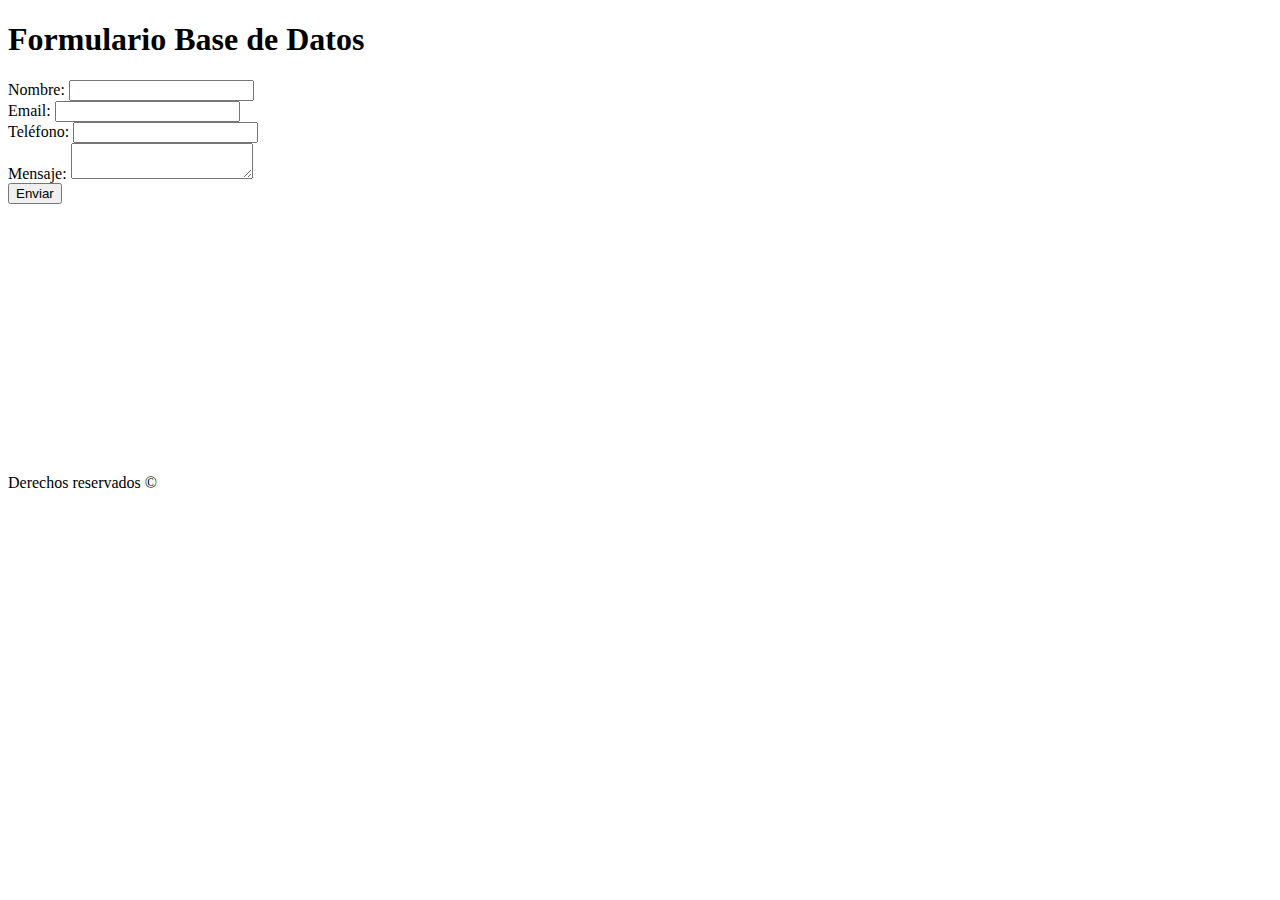
==== index.html @ 4e2cfb0b "Create index.html" ====
<!DOCTYPE html>
<html>
	<head>
		<title>Formulario</title>
    	<link rel="stylesheet" href="estilo.css" /> 
	</head>
	<body>
		<form>
        	<h1>Formulario Base de Datos </h1>
			<label for="nombre">Nombre:</label>
			<input type="text" id="nombre" name="nombre"><br>

			<label for="email">Email:</label>
			<input type="email" id="email" name="email"><br>

			<label for="telefono">Teléfono:</label>
			<input type="tel" id="telefono" name="telefono"><br>

			<label for="mensaje">Mensaje:</label>
			<textarea id="mensaje" name="mensaje"></textarea><br>

			<input type="submit" value="Enviar">
			<br/> <br/> <br/> <br/> <br/> <br/> <br/> <br/> <br/> <br/> <br/> <br/> <br/> <br/> <br/> <br/>
		</form>
	</body>
	<footer>Derechos reservados &#169</footer>
</html>
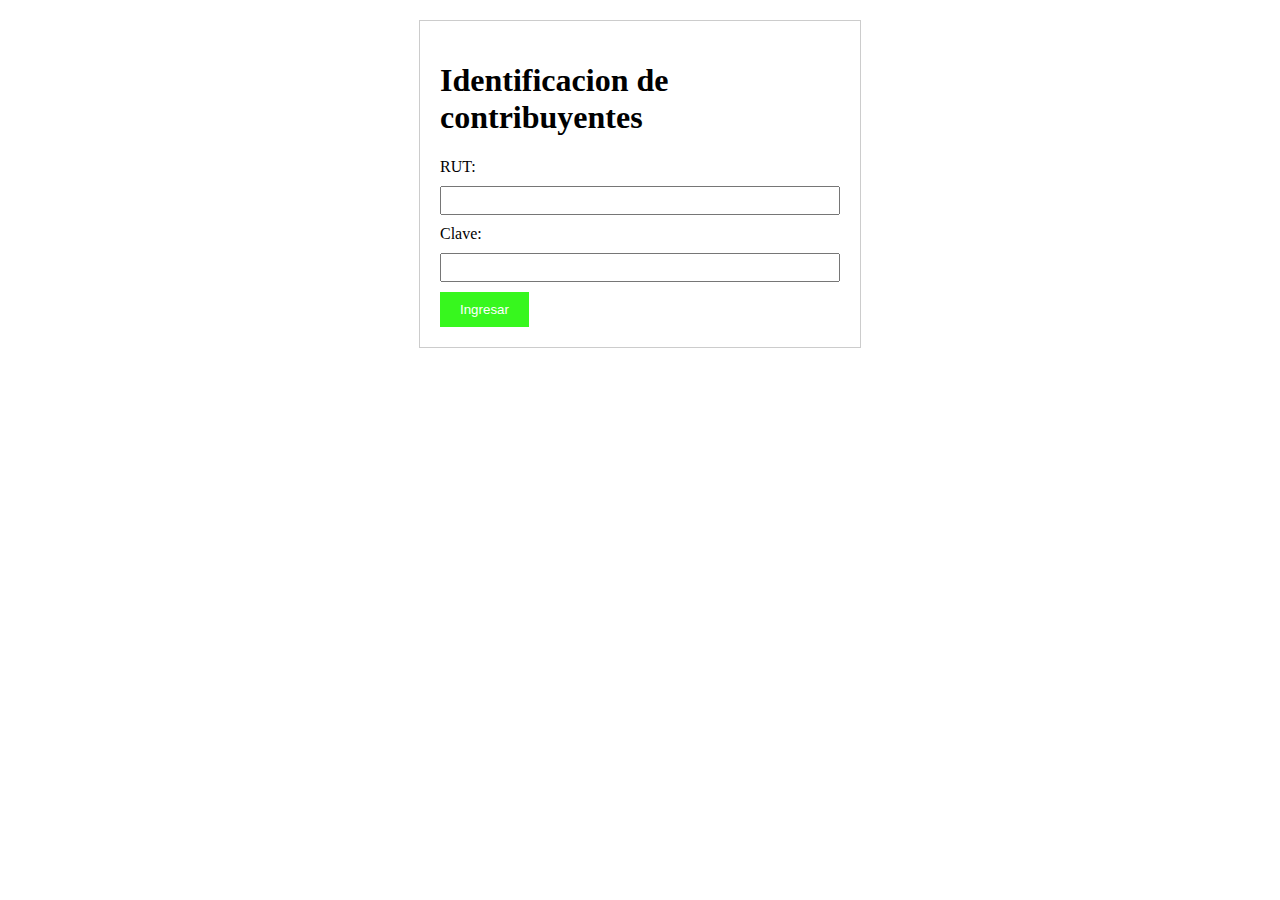
==== commit ade3bc4c: "Update index.html" ====
--- a/index.html
+++ b/index.html
@@ -1,27 +1,20 @@
 <!DOCTYPE html>
 <html>
-	<head>
-		<title>Formulario</title>
-    	<link rel="stylesheet" href="estilo.css" /> 
-	</head>
-	<body>
-		<form>
-        	<h1>Formulario Base de Datos </h1>
-			<label for="nombre">Nombre:</label>
-			<input type="text" id="nombre" name="nombre"><br>
-
-			<label for="email">Email:</label>
-			<input type="email" id="email" name="email"><br>
-
-			<label for="telefono">Teléfono:</label>
-			<input type="tel" id="telefono" name="telefono"><br>
-
-			<label for="mensaje">Mensaje:</label>
-			<textarea id="mensaje" name="mensaje"></textarea><br>
-
-			<input type="submit" value="Enviar">
-			<br/> <br/> <br/> <br/> <br/> <br/> <br/> <br/> <br/> <br/> <br/> <br/> <br/> <br/> <br/> <br/>
-		</form>
-	</body>
-	<footer>Derechos reservados &#169</footer>
+<head>
+	<title>Login</title>
+	<link rel="stylesheet" type="text/css" href="style.css">
+</head>
+<body>
+	<form action="lobby.html" method="POST">
+        <h1>Identificacion de contribuyentes</h1>
+        <label for="rut">RUT:</label>
+        <input type="text" id="rut" name="rut">
+    
+        <label for="clave">Clave:</label>
+        <input type="password" id="clave" name="clave">
+    
+        <input type="submit" value="Ingresar">
+    </form>
+    
+</body>
 </html>
--- a/style.css
+++ b/style.css
@@ -0,0 +1,62 @@
+form {
+	border: 1px solid #ccc;
+	padding: 20px;
+	margin: 20px auto;
+	max-width: 400px;
+}
+
+label {
+	display: block;
+	margin-bottom: 10px;
+}
+
+input[type="text"],
+input[type="password"] {
+	padding: 5px;
+	margin-bottom: 10px;
+	width: 100%;
+	box-sizing: border-box;
+}
+
+input[type="submit"] {
+	background-color: #37f71e;
+	color: white;
+	padding: 10px 20px;
+	border: none;
+	cursor: pointer;
+}
+
+input[type="submit"]:hover {
+	background-color: #0400f3;
+}
+
+
+header {
+	background-color: #333;
+	color: #fff;
+	padding: 20px;
+}
+
+nav ul {
+	margin: 0;
+	padding: 0;
+	list-style: none;
+}
+
+nav li {
+	display: inline-block;
+	margin-right: 20px;
+}
+
+nav li:last-child {
+	margin-right: 0;
+}
+
+nav a {
+	color: #fff;
+	text-decoration: none;
+}
+
+nav a:hover {
+	text-decoration: underline;
+}
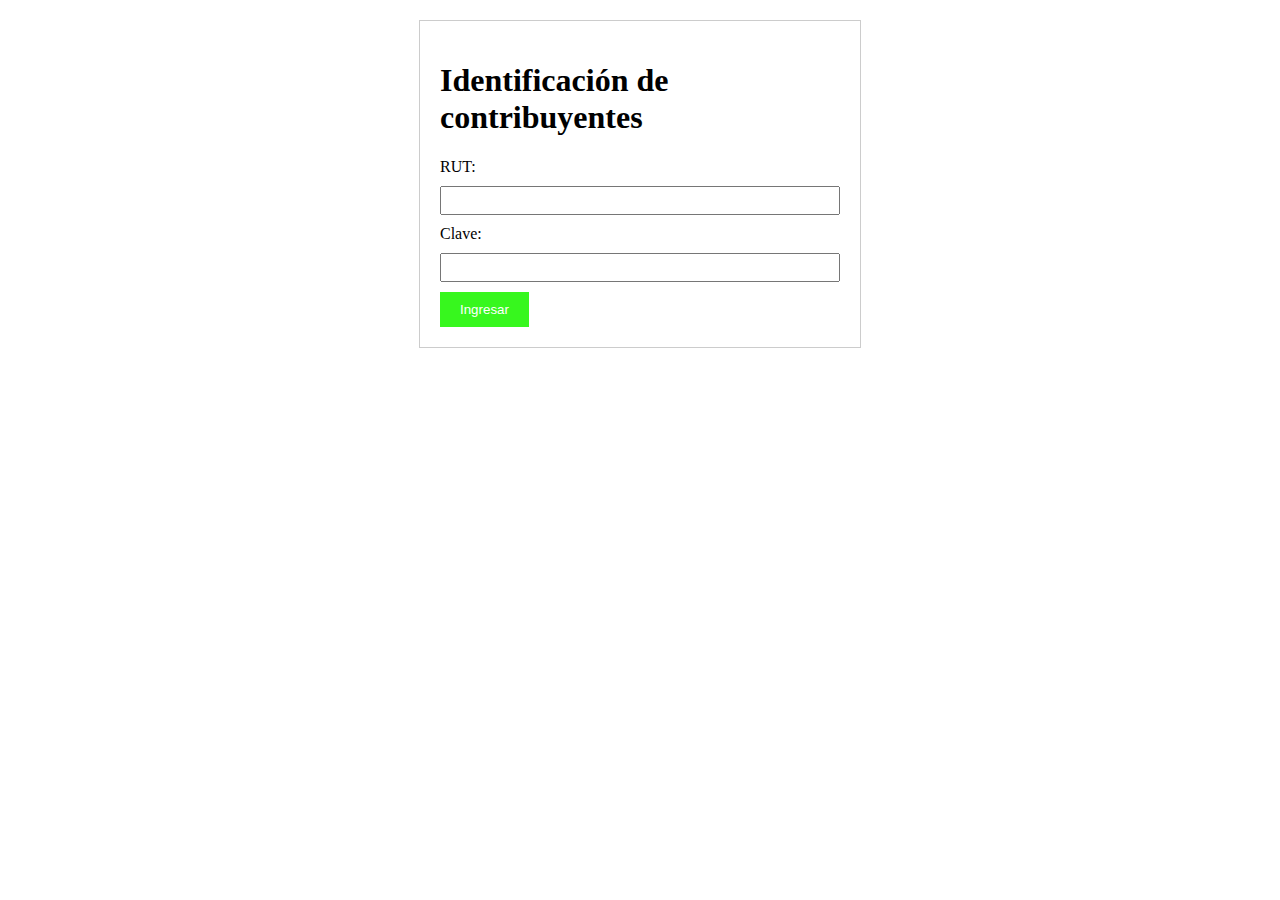
==== commit 4193daa5: "Update index.html" ====
--- a/index.html
+++ b/index.html
@@ -1,12 +1,13 @@
 <!DOCTYPE html>
 <html>
 <head>
+	<meta charset="utf-8" />
 	<title>Login</title>
 	<link rel="stylesheet" type="text/css" href="style.css">
 </head>
 <body>
 	<form action="lobby.html" method="POST">
-        <h1>Identificacion de contribuyentes</h1>
+        <h1>Identificación de contribuyentes</h1>
         <label for="rut">RUT:</label>
         <input type="text" id="rut" name="rut">
     
--- a/style.css
+++ b/style.css
@@ -31,6 +31,9 @@
 }
 
 
+
+
+
 header {
 	background-color: #333;
 	color: #fff;
@@ -60,3 +63,33 @@
 nav a:hover {
 	text-decoration: underline;
 }
+
+
+
+
+
+.destacados {
+	background-color: #f2f2f2;
+	padding: 20px;
+	margin-bottom: 20px;
+}
+
+.imagenes {
+	display: flex;
+	flex-wrap: wrap;
+}
+
+.imagenes img {
+	width: 250px;
+	height: 250px;
+	margin: 20px;
+	object-fit: cover;
+}
+
+.imagenes a {
+	display: block;
+	text-align: center;
+	color: #333;
+	font-weight: bold;
+	text-decoration: none;
+}
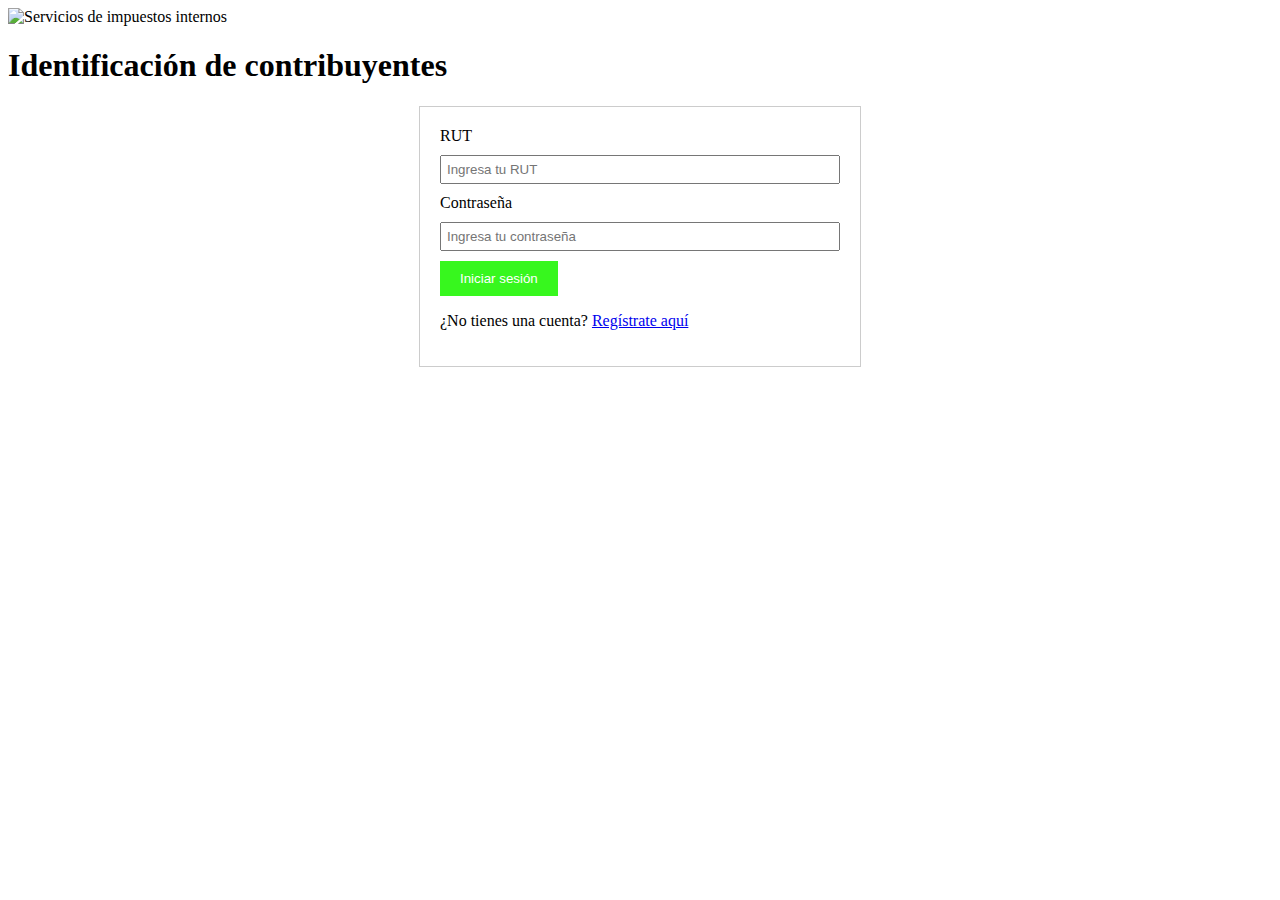
==== commit bb916e9d: "Update index.html" ====
--- a/index.html
+++ b/index.html
@@ -1,21 +1,27 @@
 <!DOCTYPE html>
 <html>
-<head>
-	<meta charset="utf-8" />
-	<title>Login</title>
-	<link rel="stylesheet" type="text/css" href="style.css">
-</head>
-<body>
-	<form action="lobby.html" method="POST">
+  <head>
+    <meta charset="utf-8" />
+    <title>Login</title>
+    <link rel="stylesheet" type="text/css" href="style.css">
+  </head>
+  <body>
+    <div class="group">
+        <img src="./img/logo-sii.png" alt="Servicios de impuestos internos">
         <h1>Identificación de contribuyentes</h1>
-        <label for="rut">RUT:</label>
-        <input type="text" id="rut" name="rut">
-    
-        <label for="clave">Clave:</label>
-        <input type="password" id="clave" name="clave">
-    
-        <input type="submit" value="Ingresar">
-    </form>
-    
-</body>
+        <form action="lobby.html" method="POST">
+          <div class="login-box">
+            <label for="rut">RUT</label>
+            <input type="text" id="rut" name="rut" placeholder="Ingresa tu RUT">
+          </div>
+          <div class="login-box">
+            <label for="clave">Contraseña</label>
+            <input type="password" id="clave" name="clave" placeholder="Ingresa tu contraseña">
+          </div>
+            <input type="submit" value="Iniciar sesión">
+          
+            <p>¿No tienes una cuenta? <a href="register.html">Regístrate aquí</a></p>
+      </form>
+    </div>
+  </body>
 </html>
